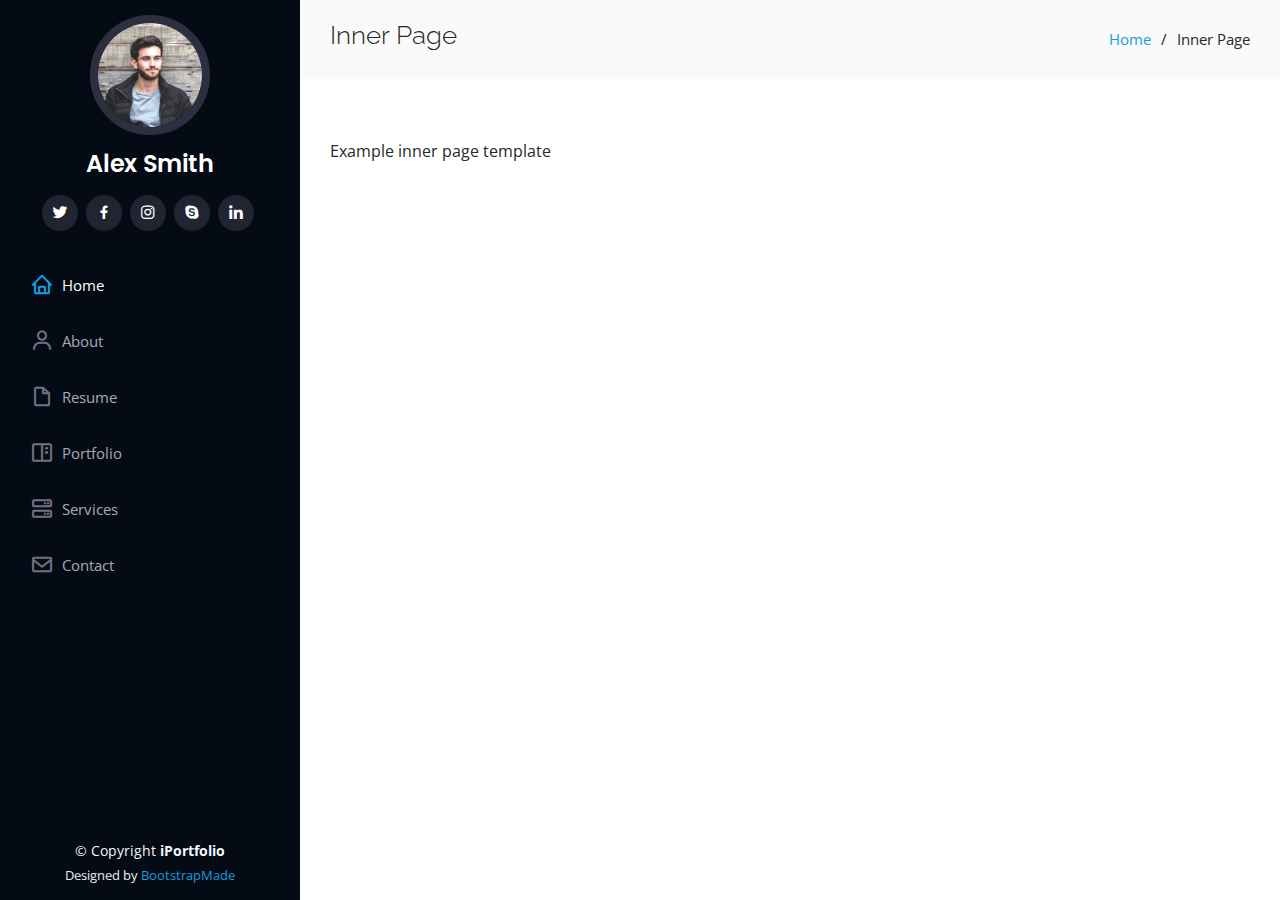
==== inner-page.html @ 051ada74 "new-template" ====
<!DOCTYPE html>
<html lang="en">

<head>
  <meta charset="utf-8">
  <meta content="width=device-width, initial-scale=1.0" name="viewport">

  <title>Inner Page - iPortfolio Bootstrap Template</title>
  <meta content="" name="description">
  <meta content="" name="keywords">

  <!-- Favicons -->
  <link href="assets/img/favicon.png" rel="icon">
  <link href="assets/img/apple-touch-icon.png" rel="apple-touch-icon">

  <!-- Google Fonts -->
  <link href="https://fonts.googleapis.com/css?family=Open+Sans:300,300i,400,400i,600,600i,700,700i|Raleway:300,300i,400,400i,500,500i,600,600i,700,700i|Poppins:300,300i,400,400i,500,500i,600,600i,700,700i" rel="stylesheet">

  <!-- Vendor CSS Files -->
  <link href="assets/vendor/aos/aos.css" rel="stylesheet">
  <link href="assets/vendor/bootstrap/css/bootstrap.min.css" rel="stylesheet">
  <link href="assets/vendor/bootstrap-icons/bootstrap-icons.css" rel="stylesheet">
  <link href="assets/vendor/boxicons/css/boxicons.min.css" rel="stylesheet">
  <link href="assets/vendor/glightbox/css/glightbox.min.css" rel="stylesheet">
  <link href="assets/vendor/swiper/swiper-bundle.min.css" rel="stylesheet">

  <!-- Template Main CSS File -->
  <link href="assets/css/style.css" rel="stylesheet">

  <!-- =======================================================
  * Template Name: iPortfolio
  * Updated: Sep 18 2023 with Bootstrap v5.3.2
  * Template URL: https://bootstrapmade.com/iportfolio-bootstrap-portfolio-websites-template/
  * Author: BootstrapMade.com
  * License: https://bootstrapmade.com/license/
  ======================================================== -->
</head>

<body>

  <!-- ======= Mobile nav toggle button ======= -->
  <i class="bi bi-list mobile-nav-toggle d-xl-none"></i>

  <!-- ======= Header ======= -->
  <header id="header">
    <div class="d-flex flex-column">

      <div class="profile">
        <img src="assets/img/profile-img.jpg" alt="" class="img-fluid rounded-circle">
        <h1 class="text-light"><a href="index.html">Alex Smith</a></h1>
        <div class="social-links mt-3 text-center">
          <a href="#" class="twitter"><i class="bx bxl-twitter"></i></a>
          <a href="#" class="facebook"><i class="bx bxl-facebook"></i></a>
          <a href="#" class="instagram"><i class="bx bxl-instagram"></i></a>
          <a href="#" class="google-plus"><i class="bx bxl-skype"></i></a>
          <a href="#" class="linkedin"><i class="bx bxl-linkedin"></i></a>
        </div>
      </div>

      <nav id="navbar" class="nav-menu navbar">
        <ul>
          <li><a href="#hero" class="nav-link scrollto active"><i class="bx bx-home"></i> <span>Home</span></a></li>
          <li><a href="#about" class="nav-link scrollto"><i class="bx bx-user"></i> <span>About</span></a></li>
          <li><a href="#resume" class="nav-link scrollto"><i class="bx bx-file-blank"></i> <span>Resume</span></a></li>
          <li><a href="#portfolio" class="nav-link scrollto"><i class="bx bx-book-content"></i> <span>Portfolio</span></a></li>
          <li><a href="#services" class="nav-link scrollto"><i class="bx bx-server"></i> <span>Services</span></a></li>
          <li><a href="#contact" class="nav-link scrollto"><i class="bx bx-envelope"></i> <span>Contact</span></a></li>
        </ul>
      </nav><!-- .nav-menu -->
    </div>
  </header><!-- End Header -->

  <main id="main">

    <!-- ======= Breadcrumbs ======= -->
    <section class="breadcrumbs">
      <div class="container">

        <div class="d-flex justify-content-between align-items-center">
          <h2>Inner Page</h2>
          <ol>
            <li><a href="index.html">Home</a></li>
            <li>Inner Page</li>
          </ol>
        </div>

      </div>
    </section><!-- End Breadcrumbs -->

    <section class="inner-page">
      <div class="container">
        <p>
          Example inner page template
        </p>
      </div>
    </section>

  </main><!-- End #main -->

  <!-- ======= Footer ======= -->
  <footer id="footer">
    <div class="container">
      <div class="copyright">
        &copy; Copyright <strong><span>iPortfolio</span></strong>
      </div>
      <div class="credits">
        <!-- All the links in the footer should remain intact. -->
        <!-- You can delete the links only if you purchased the pro version. -->
        <!-- Licensing information: https://bootstrapmade.com/license/ -->
        <!-- Purchase the pro version with working PHP/AJAX contact form: https://bootstrapmade.com/iportfolio-bootstrap-portfolio-websites-template/ -->
        Designed by <a href="https://bootstrapmade.com/">BootstrapMade</a>
      </div>
    </div>
  </footer><!-- End  Footer -->

  <a href="#" class="back-to-top d-flex align-items-center justify-content-center"><i class="bi bi-arrow-up-short"></i></a>

  <!-- Vendor JS Files -->
  <script src="assets/vendor/purecounter/purecounter_vanilla.js"></script>
  <script src="assets/vendor/aos/aos.js"></script>
  <script src="assets/vendor/bootstrap/js/bootstrap.bundle.min.js"></script>
  <script src="assets/vendor/glightbox/js/glightbox.min.js"></script>
  <script src="assets/vendor/isotope-layout/isotope.pkgd.min.js"></script>
  <script src="assets/vendor/swiper/swiper-bundle.min.js"></script>
  <script src="assets/vendor/typed.js/typed.umd.js"></script>
  <script src="assets/vendor/waypoints/noframework.waypoints.js"></script>
  <script src="assets/vendor/php-email-form/validate.js"></script>

  <!-- Template Main JS File -->
  <script src="assets/js/main.js"></script>

</body>

</html>
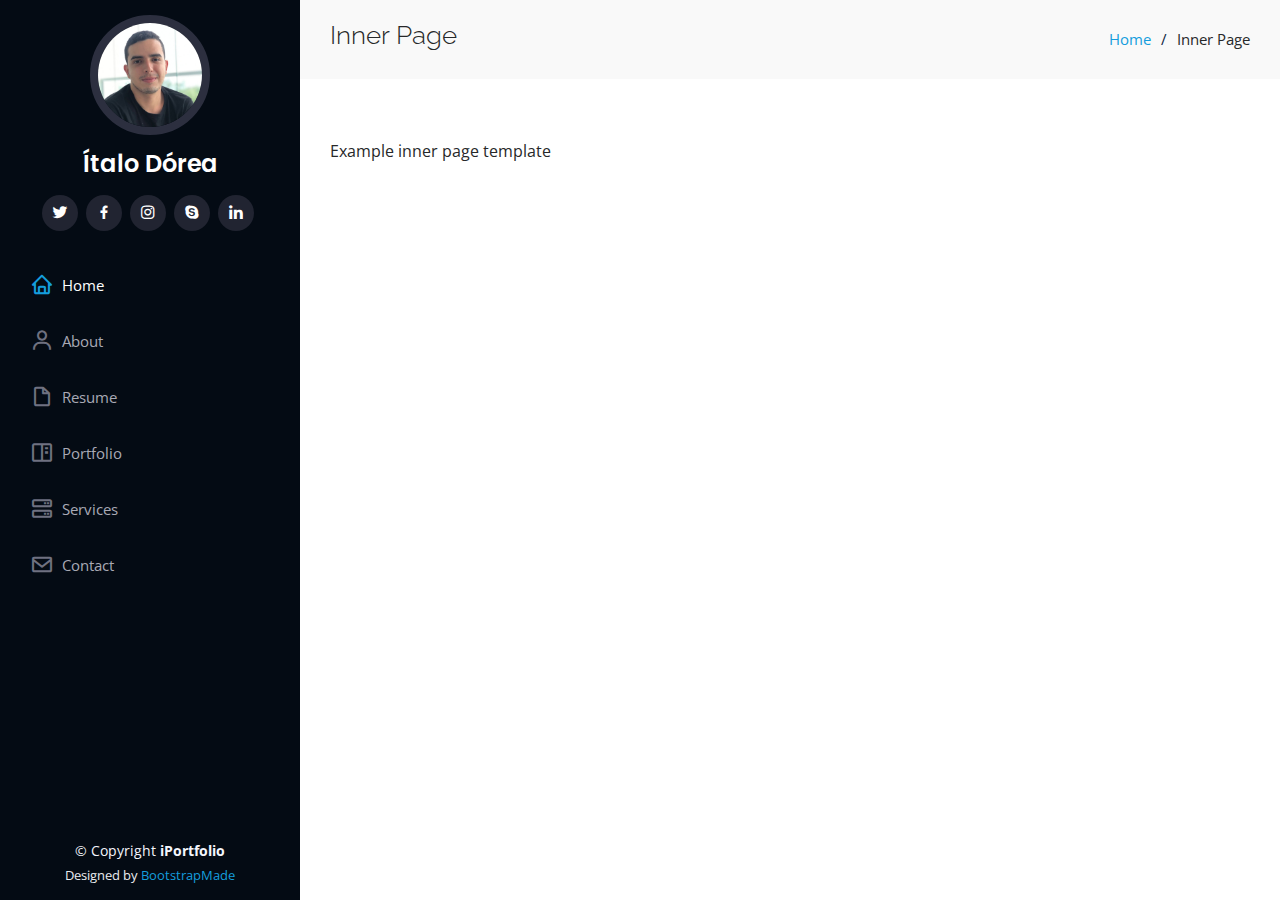
==== commit 28dbf36b: "profile-img" ====
--- a/inner-page.html
+++ b/inner-page.html
@@ -47,7 +47,7 @@
 
       <div class="profile">
         <img src="assets/img/profile-img.jpg" alt="" class="img-fluid rounded-circle">
-        <h1 class="text-light"><a href="index.html">Alex Smith</a></h1>
+        <h1 class="text-light"><a href="index.html">Ítalo Dórea</a></h1>
         <div class="social-links mt-3 text-center">
           <a href="#" class="twitter"><i class="bx bxl-twitter"></i></a>
           <a href="#" class="facebook"><i class="bx bxl-facebook"></i></a>
